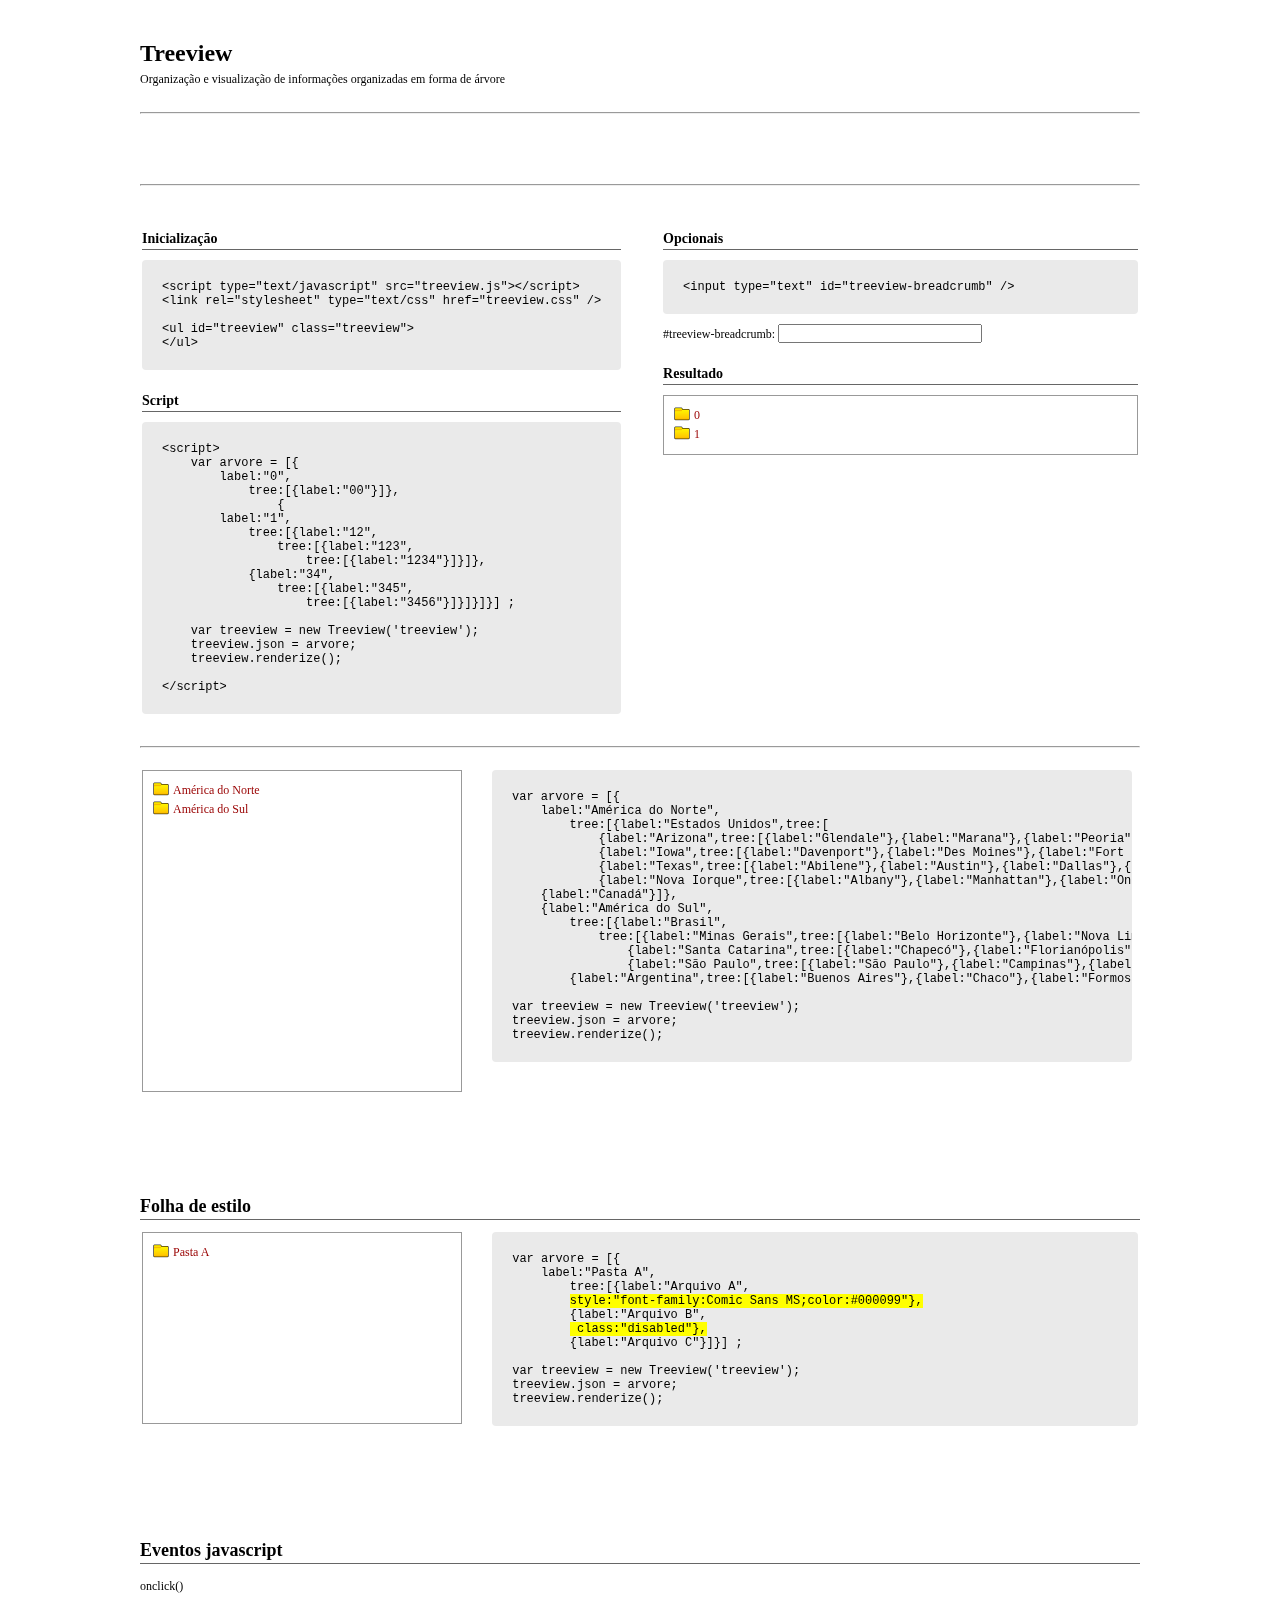
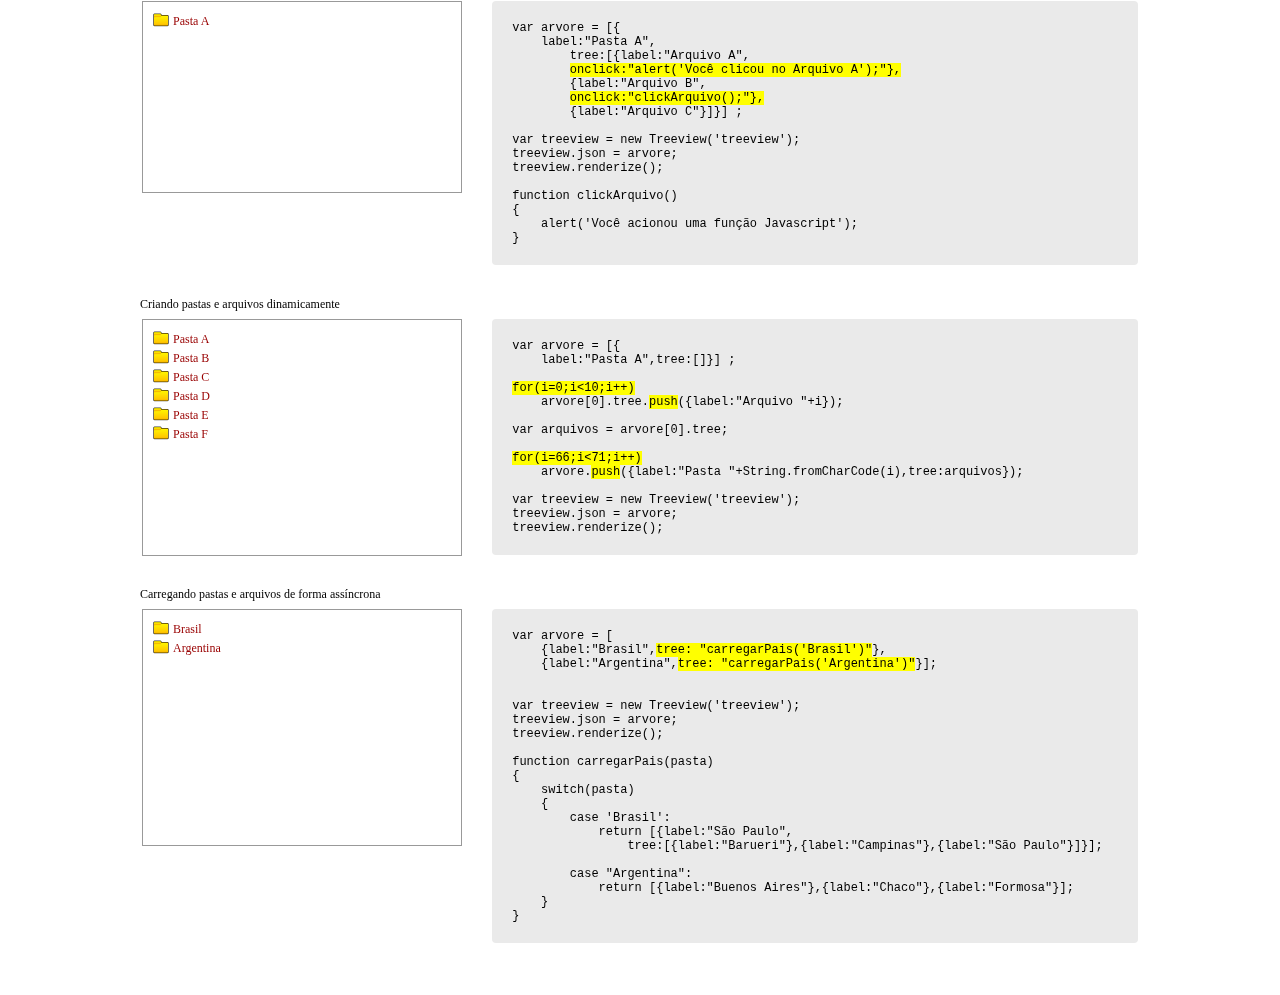
==== treeview/index.html @ ccbe740e "add Treeview" ====
<!DOCTYPE html>
<html lang="en">
<head>
    <meta charset="UTF-8">
    <meta name="viewport" content="width=device-width,initial-scale=1,maximum-scale=1,user-scalable=0" />
    <meta http-equiv="X-UA-Compatible" content="ie=edge">
    <title>Treeview</title>
    <script type="text/javascript" src="treeview.js"></script>
    <link rel="stylesheet" type="text/css" href="treeview.css" />
</head>
<body>
    <h1>Treeview</h1>
    <p>Organização e visualização de informações organizadas em forma de árvore</p>
    
<hr />
<br /><br />


<hr />


<table style="width:100%">
    <tr>
        <td style="width:48%;">
                <h3>Inicialização</h3>

<pre>
&lt;script type="text/javascript" src="treeview.js">&lt;/script&gt;
&lt;link rel="stylesheet" type="text/css" href="treeview.css" /&gt;

&lt;ul id="treeview" class="treeview"&gt;
&lt;/ul&gt;
</pre>

<h3>Script</h3>
<pre>
&lt;script&gt;  
    var arvore = [{
        label:"0",
            tree:[{label:"00"}]},
                {
        label:"1",
            tree:[{label:"12",
                tree:[{label:"123",
                    tree:[{label:"1234"}]}]},
            {label:"34",
                tree:[{label:"345",
                    tree:[{label:"3456"}]}]}]}] ;

    var treeview = new Treeview('treeview');
    treeview.json = arvore;
    treeview.renderize();

&lt;/script&gt;  
</pre>
</td>
        <td style="width:auto;padding-left:4%">
                <h3>Opcionais</h3> 

<pre>
&lt;input type="text" id="treeview-breadcrumb" /&gt;
</pre>
#treeview-breadcrumb: <input type="text" id="treeviewA-breadcrumb" style="width:200px" />
                <h3>Resultado</h3>
                <ul id="treeviewA" class="treeview" style="max-height:200px;;overflow:auto;padding:10px;border:1px solid #999999;">

                    </ul>

                    
            </td>
    </tr>
</table>
<script>
    var arvoreA = [{
    label:"0",
        tree:[{label:"00"}]},
            {
    label:"1",
        tree:[{label:"12",tree:[
            {label:"123",tree:[{label:"1234"}]}]},
            {label:"34",tree:[{label:"345",tree:[{label:"3456"}]}]}]}] ;
var treeviewA = new Treeview('treeviewA');
treeviewA.json = arvoreA;
treeviewA.renderize();
    </script>
<hr />
<table style="width:100%">
        <tr>
            <td style="width:30%;">
                    <ul id="treeviewContinente" class="treeview" style="height:300px;width:100%;overflow:auto;padding:10px;border:1px solid #999999;">

                        </ul>
            </td>
            <td style="width:auto;padding-left:5%;">
<pre style="width:600px;overflow-x:scroll;">
var arvore = [{
    label:"América do Norte",
        tree:[{label:"Estados Unidos",tree:[
            {label:"Arizona",tree:[{label:"Glendale"},{label:"Marana"},{label:"Peoria"},{label:"Tempe"}]},
            {label:"Iowa",tree:[{label:"Davenport"},{label:"Des Moines"},{label:"Fort Dodge"},{label:"Waterloo"}]},
            {label:"Texas",tree:[{label:"Abilene"},{label:"Austin"},{label:"Dallas"},{label:"Del Rio"}]},
            {label:"Nova Iorque",tree:[{label:"Albany"},{label:"Manhattan"},{label:"Oneonta"},{label:"Utica"}]}]},
    {label:"Canadá"}]},
    {label:"América do Sul",
        tree:[{label:"Brasil",
            tree:[{label:"Minas Gerais",tree:[{label:"Belo Horizonte"},{label:"Nova Lima"},{label:"Uberlândia"},{label:"Três Corações"}]},
                {label:"Santa Catarina",tree:[{label:"Chapecó"},{label:"Florianópolis"},{label:"Joaçaba"},{label:"Joinville"}]},
                {label:"São Paulo",tree:[{label:"São Paulo"},{label:"Campinas"},{label:"Santos"}]}]},
        {label:"Argentina",tree:[{label:"Buenos Aires"},{label:"Chaco"},{label:"Formosa"},{label:"Mendoza"}]}]}];

var treeview = new Treeview('treeview');
treeview.json = arvore;
treeview.renderize();
</pre>
         
            </td>
        </tr>
       
    </table>
<script>var arvoreContinente = [{
        label:"América do Norte",
            tree:[{label:"Estados Unidos",tree:[
                {label:"Arizona",tree:[{label:"Glendale"},{label:"Marana"},{label:"Peoria"},{label:"Tempe"}]},
                {label:"Iowa",tree:[{label:"Davenport"},{label:"Des Moines"},{label:"Fort Dodge"},{label:"Waterloo"}]},
                {label:"Texas",tree:[{label:"Abilene"},{label:"Austin"},{label:"Dallas"},{label:"Del Rio"}]},
                {label:"Nova Iorque",tree:[{label:"Albany"},{label:"Manhattan"},{label:"Oneonta"},{label:"Utica"}]}]},
        {label:"Canadá"}]},
        {label:"América do Sul",
            tree:[{label:"Brasil",
                tree:[{label:"Minas Gerais",tree:[{label:"Belo Horizonte"},{label:"Nova Lima"},{label:"Uberlândia"},{label:"Três Corações"}]},
                {label:"Santa Catarina",tree:[{label:"Chapecó"},{label:"Florianópolis"},{label:"Joaçaba"},{label:"Joinville"}]},
                {label:"São Paulo",tree:[{label:"São Paulo"},{label:"Campinas"},{label:"Santos"}]}]},
        {label:"Argentina",tree:[{label:"Buenos Aires"},{label:"Chaco"},{label:"Formosa"},{label:"Mendoza"}]}]}];
    
    var treeviewContinente = new Treeview('treeviewContinente');
    treeviewContinente.json = arvoreContinente;
    treeviewContinente.renderize(); </script>




<h2>Folha de estilo</h2>


<table style="width:100%">
        <tr>
            <td style="width:30%;">
                    <ul id="treeviewB" class="treeview" style="height:170px;width:100%;overflow:auto;padding:10px;border:1px solid #999999;">

                        </ul>
            </td>
            <td style="width:auto;padding-left:50px;">
<pre>
var arvore = [{
    label:"Pasta A",
        tree:[{label:"Arquivo A",
        <span style="background:#ffff00;">style:"font-family:Comic Sans MS;color:#000099"},</span>
        {label:"Arquivo B",
        <span style="background:#ffff00;"> class:"disabled"},</span>
        {label:"Arquivo C"}]}] ;

var treeview = new Treeview('treeview');
treeview.json = arvore;
treeview.renderize();
</pre>
                
            </td>
        </tr>
       
    </table>
<script>var arvoreB = [{
        label:"Pasta A",
            tree:[{label:"Arquivo A",
            style:"font-family:Comic Sans MS;color:#000099"},
            {label:"Arquivo B",
            class:"disabled"},
            {label:"Arquivo C"}]}] ;
    var treeviewB = new Treeview('treeviewB');
    treeviewB.json = arvoreB;
    treeviewB.renderize();</script>


<h2>Eventos javascript</h2>
<p>onclick()</p>
<table style="width:100%">
    <tr>
        <td style="width:30%;">
                <ul id="treeviewC" class="treeview" style="height:170px;width:100%;overflow:auto;padding:10px;border:1px solid #999999;">
                </ul>
        </td>
        <td style="width:auto;padding-left:50px;">
<pre>
var arvore = [{
    label:"Pasta A",
        tree:[{label:"Arquivo A",
        <span style="background:#ffff00;">onclick:"alert('Você clicou no Arquivo A');"},</span>
        {label:"Arquivo B",
        <span style="background:#ffff00;">onclick:"clickArquivo();"},</span>
        {label:"Arquivo C"}]}] ;

var treeview = new Treeview('treeview');
treeview.json = arvore;
treeview.renderize();

function clickArquivo()
{
    alert('Você acionou uma função Javascript');
}
</pre>
            
        </td>
    </tr>
    
</table>
<script>
var arvoreC = [{
    label:"Pasta A",
        tree:[{label:"Arquivo A",
        onclick:"alert('Você clicou no Arquivo A');"},
        {label:"Arquivo B",
        onclick:"clickArquivo();"},
        {label:"Arquivo C"}]}] ;
var treeviewC = new Treeview('treeviewC');
treeviewC.json = arvoreC;
treeviewC.renderize();

function clickArquivo()
{
    alert('Você acionou uma função Javascript');
}
</script>   
    
<br />
<p>Criando pastas e arquivos dinamicamente</p>
    <table style="width:100%">
        <tr>
            <td style="width:30%;">
                    <ul id="treeviewD" class="treeview" style="height:215px;width:100%;overflow:auto;padding:10px;border:1px solid #999999;">
                    </ul>
            </td>
            <td style="width:auto;padding-left:50px;">
    <pre>
var arvore = [{
    label:"Pasta A",tree:[]}] ;

<span style="background:#ffff00;">for(i=0;i&lt;10;i++)</span>
    arvore[0].tree.<span style="background:#ffff00;">push</span>({label:"Arquivo "+i});

var arquivos = arvore[0].tree;

<span style="background:#ffff00;">for(i=66;i&lt;71;i++)</span>
    arvore.<span style="background:#ffff00;">push</span>({label:"Pasta "+String.fromCharCode(i),tree:arquivos});

var treeview = new Treeview('treeview');
treeview.json = arvore;
treeview.renderize();
</pre>
                
            </td>
        </tr>
        
    </table>
    <script>
    var arvoreD = [{
        label:"Pasta A",tree:[]}] ;

    for(i=0;i<10;i++)
       arvoreD[0].tree.push({label:"Arquivo "+i});

    var arquivos =  arvoreD[0].tree;

    for(i=66;i<71;i++)
        arvoreD.push({label:"Pasta "+String.fromCharCode(i),tree:arquivos});

    var treeviewD = new Treeview('treeviewD');
    treeviewD.json = arvoreD;
    treeviewD.renderize();
    
    
    </script>    
<br />
<p>Carregando pastas e arquivos de forma assíncrona</p>



<table style="width:100%">
        <tr>
            <td style="width:30%;">
                    <ul id="treeviewE" class="treeview" style="height:215px;width:100%;overflow:auto;padding:10px;border:1px solid #999999;">
                    </ul>
            </td>
            <td style="width:auto;padding-left:50px;">
    <pre>
var arvore = [
    {label:"Brasil",<span style="background:#ffff00;">tree: "carregarPais('Brasil')"</span>},
    {label:"Argentina",<span style="background:#ffff00;">tree: "carregarPais('Argentina')"</span>}];


var treeview = new Treeview('treeview');
treeview.json = arvore;
treeview.renderize();
    
function carregarPais(pasta)
{
    switch(pasta)
    {
        case 'Brasil':
            return [{label:"São Paulo",
                tree:[{label:"Barueri"},{label:"Campinas"},{label:"São Paulo"}]}]; 
        
        case "Argentina":
            return [{label:"Buenos Aires"},{label:"Chaco"},{label:"Formosa"}]; 
    }  
}
</pre>
                
            </td>
        </tr>
        
    </table>
    <script>
var arvoreE = [{
    label:"Brasil", 
    tree: "carregarPais('Brasil')"},
    {
    label:"Argentina",tree: "carregarPais('Argentina')"}] ;


var treeviewE = new Treeview('treeviewE');
treeviewE.json = arvoreE;
treeviewE.renderize();
    
    
function carregarPais(pasta)
{
    switch(pasta)
    {
        case 'Brasil':
            return [{label:"São Paulo",
                tree:[{label:"Barueri"},{label:"Campinas"},{label:"São Paulo"}]}]; 
        
        case "Argentina":
            return [{label:"Buenos Aires"},{label:"Chaco"},{label:"Formosa"}]; 
    }  
}




    </script>    
<style type="text/css">
*{margin:0px;padding:0px;}
body{margin:20px auto;width:1000px;padding:20px;font-size:12px;font-family:verdana;}
h1{}
h2{margin:100px 0px 10px 0px;padding:2px 0px;border-bottom:1px solid #666666;}
h3{margin:20px 0px 10px 0px;padding:2px 0px;border-bottom:1px solid #666666;}
hr{margin:20px 0px;}
p{line-height:25px;}
pre{margin:0px 0px 10px 0px;padding:20px;background:#eaeaea;border-radius:4px}
td{vertical-align:top;}
</style>
</body>
</html>
---- treeview/treeview.css ----
ul.treeview{list-style-type:none;}
ul.treeview a{text-decoration:none;cursor:pointer;color:#990000}
ul.treeview a:hover{text-decoration:underline;}
ul.treeview a.disabled{text-decoration:line-through;color:#666666;cursor: not-allowed}

ul.treeview li{margin:0px 0px 0px 0px;
    padding:0px 0px 0px 20px;
    list-style-type:none;
    line-height:19px;}

ul.treeview ul{margin:0px 0px 10px -12px;padding-left:10px;border-left:1px dotted #000000;}

ul.treeview li.tv-folder{background:url('folder-close.png') no-repeat;}
ul.treeview li.tv-folder>ul{display:none;}
ul.treeview li.tv-open{background:url('folder-open.png') no-repeat;}
ul.treeview li.tv-open>ul{display:block;}
ul.treeview li.tv-file{background:url('file.png') no-repeat;}
ul.treeview li.tv-ok{background:url('ok.png') no-repeat;font-weight: bold;}
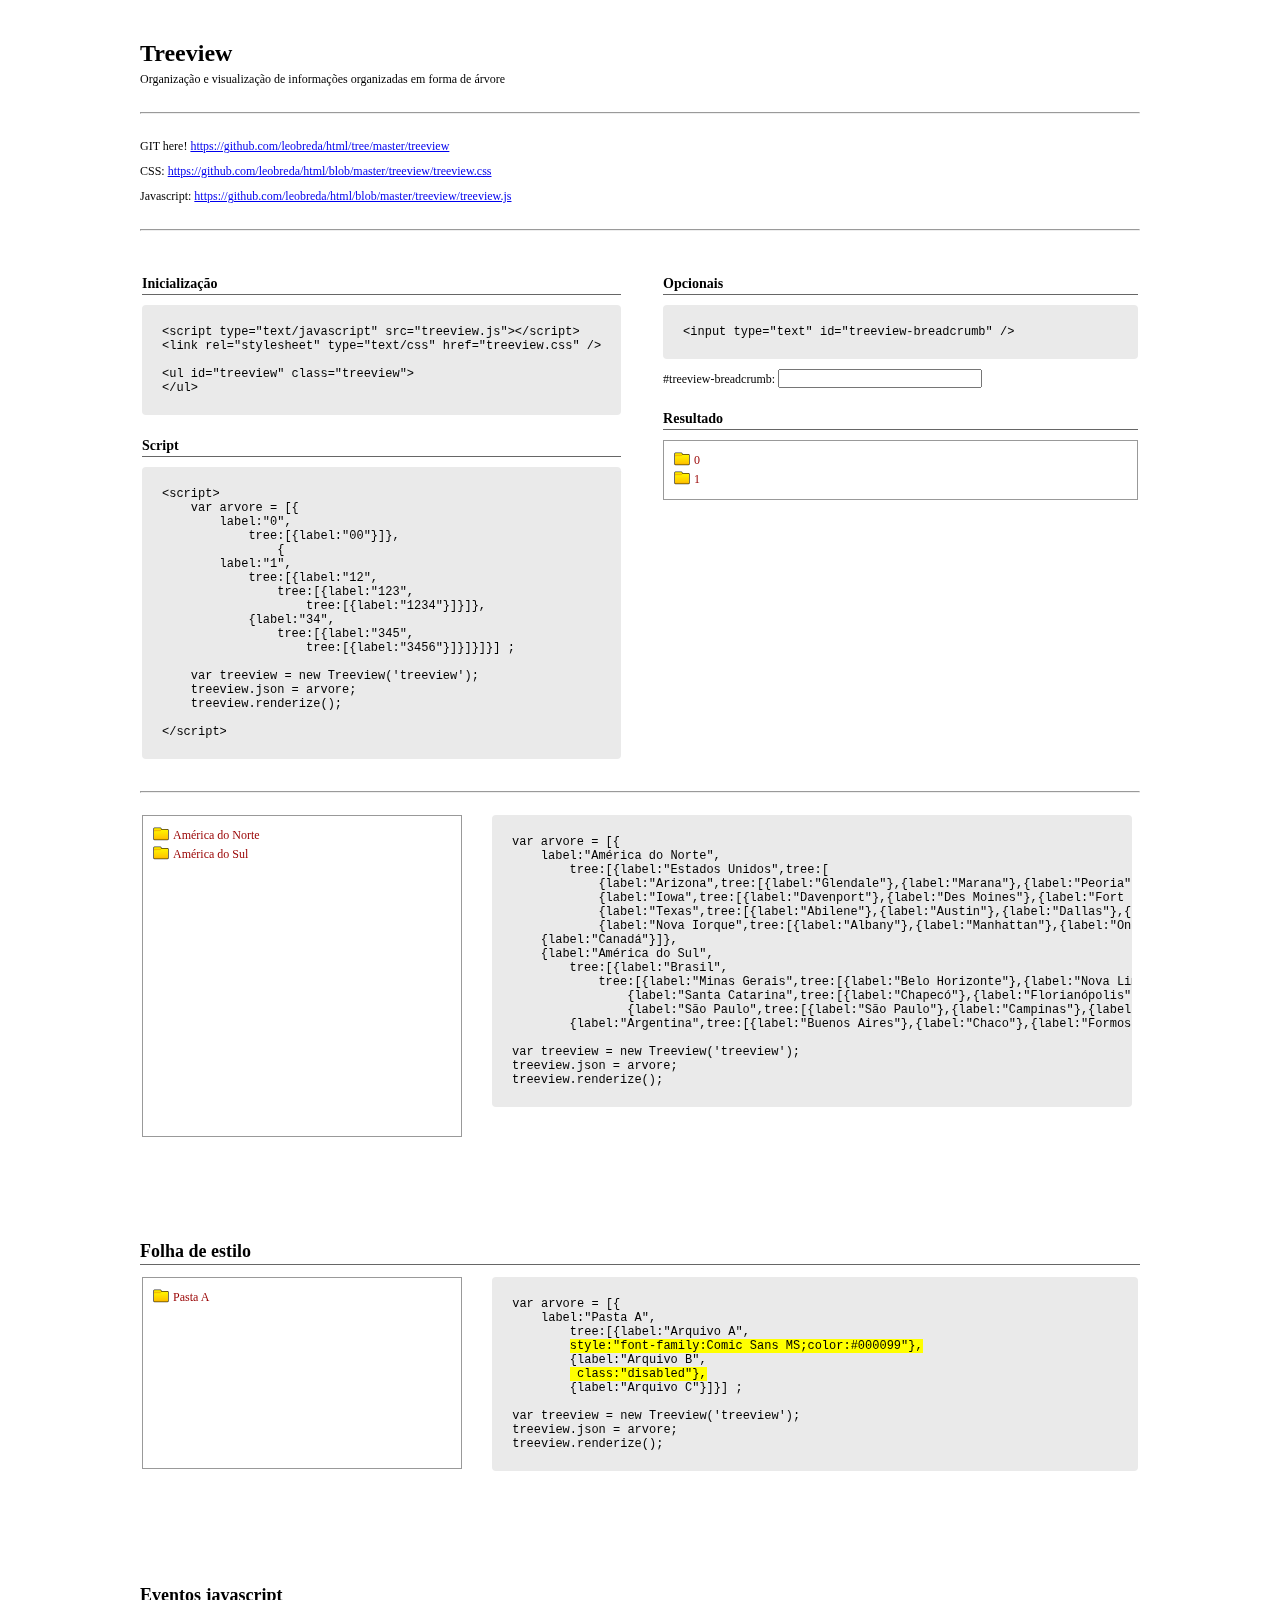
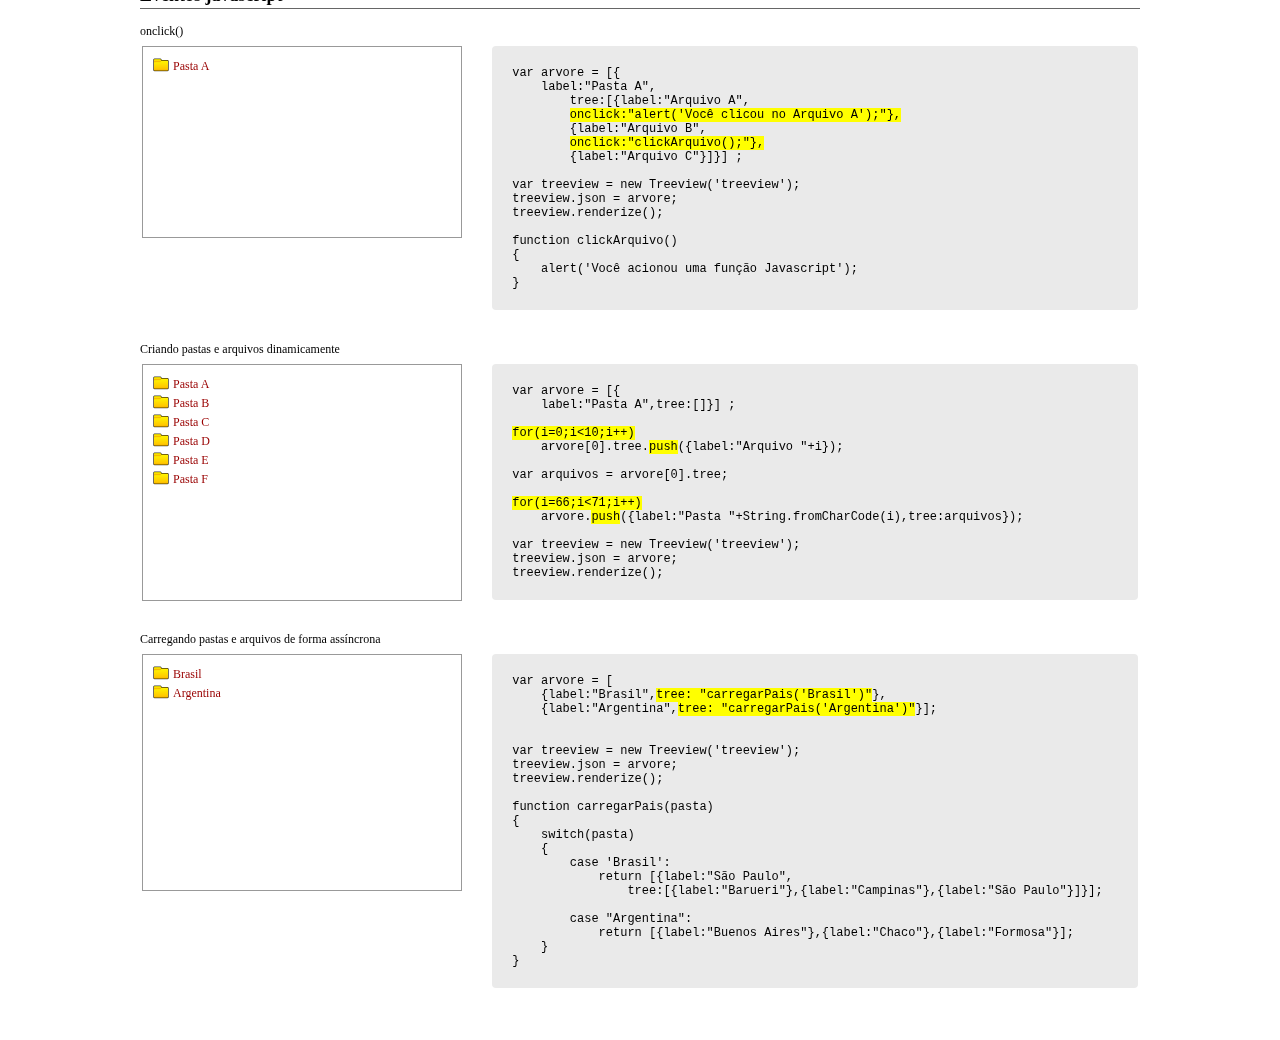
==== commit 536d21ba: "add Treeview" ====
--- a/treeview/index.html
+++ b/treeview/index.html
@@ -13,9 +13,10 @@
     <p>Organização e visualização de informações organizadas em forma de árvore</p>
     
 <hr />
-<br /><br />
-
-
+
+<p> GIT here! <a href="https://github.com/leobreda/html/tree/master/treeview" target="_blank">https://github.com/leobreda/html/tree/master/treeview</a></p>
+<p>CSS: <a href="https://github.com/leobreda/html/blob/master/treeview/treeview.css" target="_blank">https://github.com/leobreda/html/blob/master/treeview/treeview.css</a></p>
+<p>Javascript: <a href="https://github.com/leobreda/html/blob/master/treeview/treeview.js" target="_blank">https://github.com/leobreda/html/blob/master/treeview/treeview.js</a></p>
 <hr />
 
 
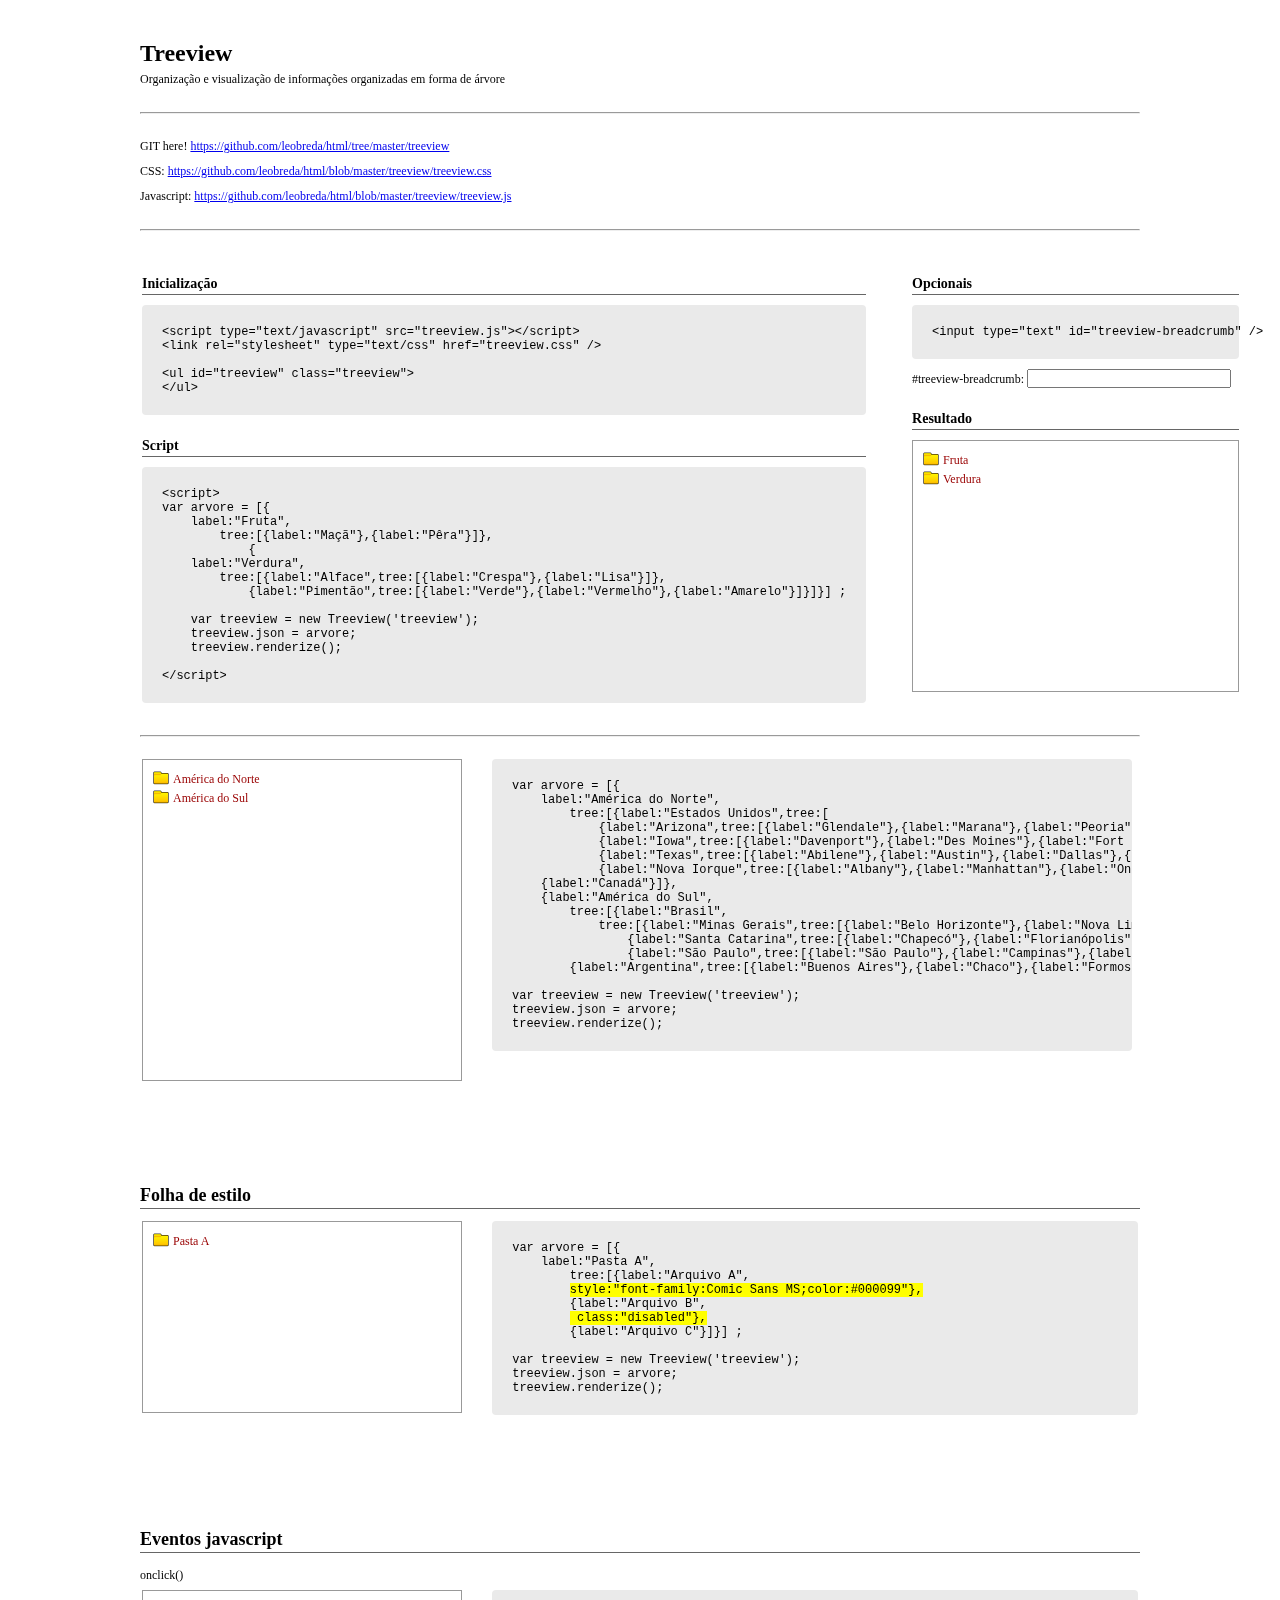
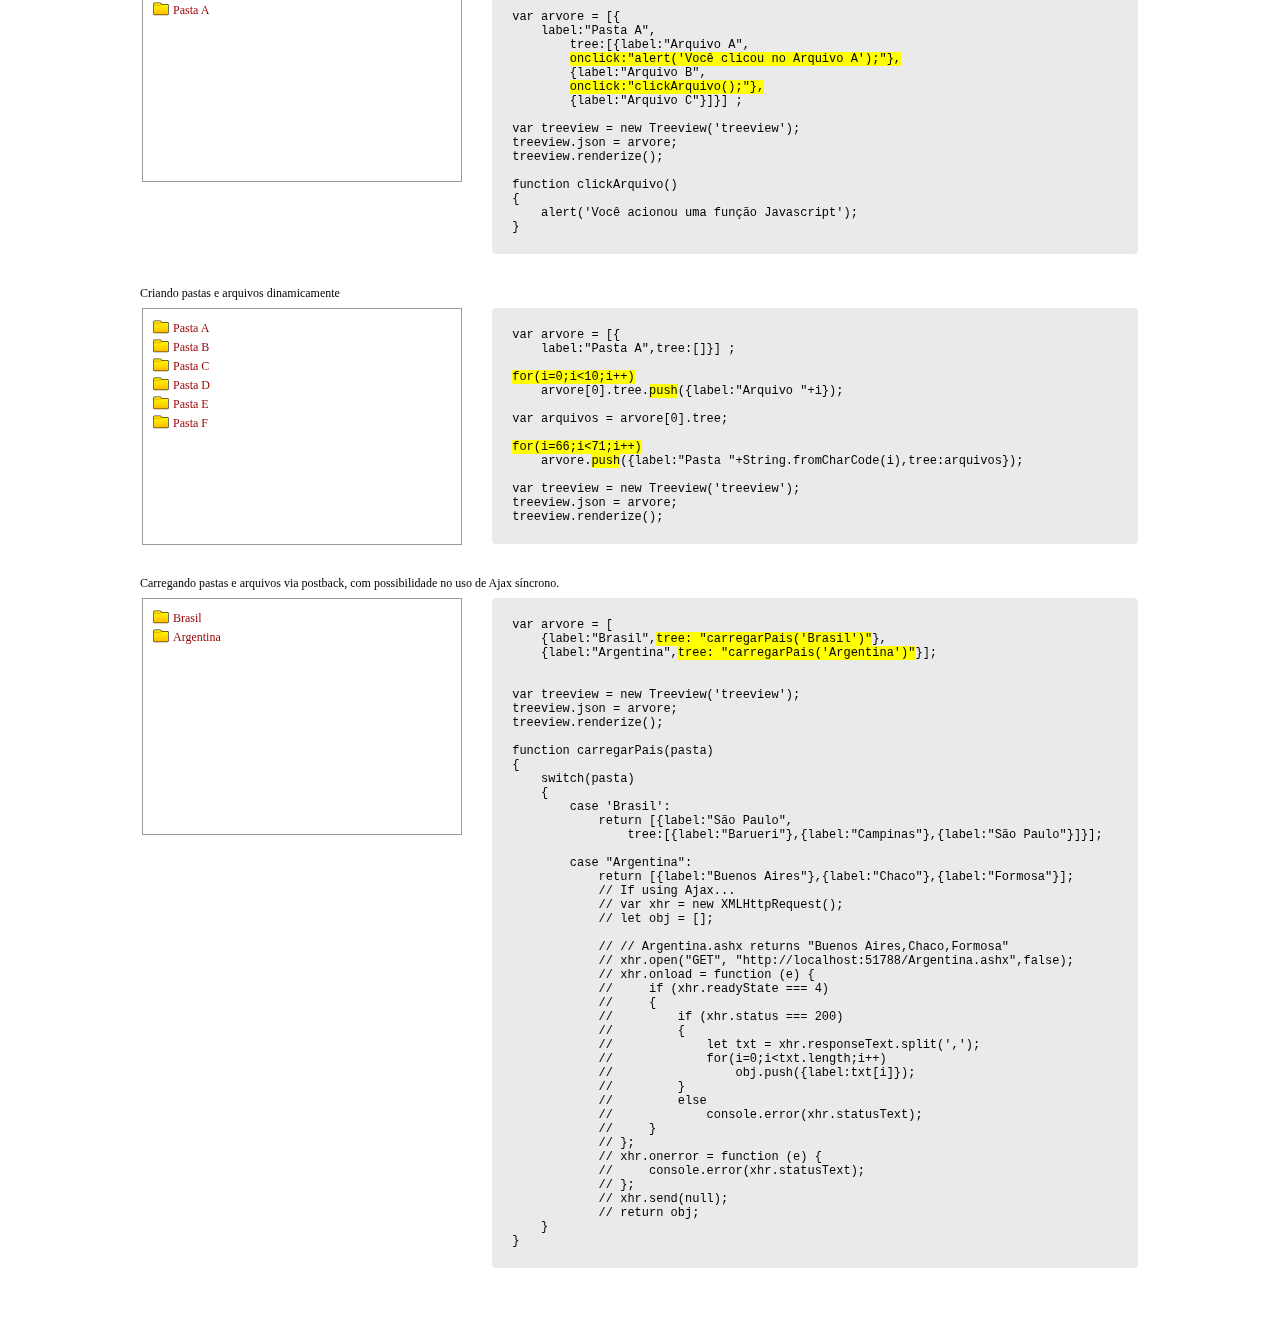
==== commit b5b8f30f: "UX arvore, eval args" ====
--- a/treeview/index.html
+++ b/treeview/index.html
@@ -36,17 +36,13 @@
 <h3>Script</h3>
 <pre>
 &lt;script&gt;  
-    var arvore = [{
-        label:"0",
-            tree:[{label:"00"}]},
-                {
-        label:"1",
-            tree:[{label:"12",
-                tree:[{label:"123",
-                    tree:[{label:"1234"}]}]},
-            {label:"34",
-                tree:[{label:"345",
-                    tree:[{label:"3456"}]}]}]}] ;
+var arvore = [{
+    label:"Fruta",
+        tree:[{label:"Maçã"},{label:"Pêra"}]},
+            {
+    label:"Verdura",
+        tree:[{label:"Alface",tree:[{label:"Crespa"},{label:"Lisa"}]},
+            {label:"Pimentão",tree:[{label:"Verde"},{label:"Vermelho"},{label:"Amarelo"}]}]}] ;
 
     var treeview = new Treeview('treeview');
     treeview.json = arvore;
@@ -63,7 +59,7 @@
 </pre>
 #treeview-breadcrumb: <input type="text" id="treeviewA-breadcrumb" style="width:200px" />
                 <h3>Resultado</h3>
-                <ul id="treeviewA" class="treeview" style="max-height:200px;;overflow:auto;padding:10px;border:1px solid #999999;">
+                <ul id="treeviewA" class="treeview" style="height:230px;;overflow:auto;padding:10px;border:1px solid #999999;">
 
                     </ul>
 
@@ -73,13 +69,12 @@
 </table>
 <script>
     var arvoreA = [{
-    label:"0",
-        tree:[{label:"00"}]},
+    label:"Fruta",
+        tree:[{label:"Maçã"},{label:"Pêra"}]},
             {
-    label:"1",
-        tree:[{label:"12",tree:[
-            {label:"123",tree:[{label:"1234"}]}]},
-            {label:"34",tree:[{label:"345",tree:[{label:"3456"}]}]}]}] ;
+    label:"Verdura",
+        tree:[{label:"Alface",tree:[{label:"Crespa"},{label:"Lisa"}]},
+            {label:"Pimentão",tree:[{label:"Verde"},{label:"Vermelho"},{label:"Amarelo"}]}]}] ;
 var treeviewA = new Treeview('treeviewA');
 treeviewA.json = arvoreA;
 treeviewA.renderize();
@@ -280,7 +275,7 @@
     
     </script>    
 <br />
-<p>Carregando pastas e arquivos de forma assíncrona</p>
+<p>Carregando pastas e arquivos via postback, com possibilidade no uso de Ajax síncrono.</p>
 
 
 
@@ -302,7 +297,7 @@
 treeview.renderize();
     
 function carregarPais(pasta)
-{
+{  
     switch(pasta)
     {
         case 'Brasil':
@@ -311,6 +306,30 @@
         
         case "Argentina":
             return [{label:"Buenos Aires"},{label:"Chaco"},{label:"Formosa"}]; 
+            // If using Ajax...
+            // var xhr = new XMLHttpRequest();
+            // let obj = [];
+            
+            // // Argentina.ashx returns "Buenos Aires,Chaco,Formosa"
+            // xhr.open("GET", "http://localhost:51788/Argentina.ashx",false);
+            // xhr.onload = function (e) {
+            //     if (xhr.readyState === 4) 
+            //     {
+            //         if (xhr.status === 200) 
+            //         {
+            //             let txt = xhr.responseText.split(',');
+            //             for(i=0;i&lt;txt.length;i++)
+            //                 obj.push({label:txt[i]});
+            //         } 
+            //         else 
+            //             console.error(xhr.statusText);  
+            //     }
+            // };
+            // xhr.onerror = function (e) {
+            //     console.error(xhr.statusText);
+            // };
+            // xhr.send(null);
+            // return obj;
     }  
 }
 </pre>
@@ -333,7 +352,7 @@
     
     
 function carregarPais(pasta)
-{
+{  
     switch(pasta)
     {
         case 'Brasil':
@@ -342,10 +361,33 @@
         
         case "Argentina":
             return [{label:"Buenos Aires"},{label:"Chaco"},{label:"Formosa"}]; 
+            // If using Ajax...
+            // var xhr = new XMLHttpRequest();
+            // let obj = [];
+            
+            // // Argentina.ashx returns "Buenos Aires,Chaco,Formosa"
+            // xhr.open("GET", "http://localhost:51788/Argentina.ashx",false);
+            // xhr.onload = function (e) {
+            //     if (xhr.readyState === 4) 
+            //     {
+            //         if (xhr.status === 200) 
+            //         {
+            //             let txt = xhr.responseText.split(',');
+
+            //             for(i=0;i<txt.length;i++)
+            //                 obj.push({label:txt[i]});
+            //         } 
+            //         else 
+            //             console.error(xhr.statusText);  
+            //     }
+            // };
+            // xhr.onerror = function (e) {
+            //     console.error(xhr.statusText);
+            // };
+            // xhr.send(null);
+            // return obj;
     }  
 }
-
-
 
 
     </script>    
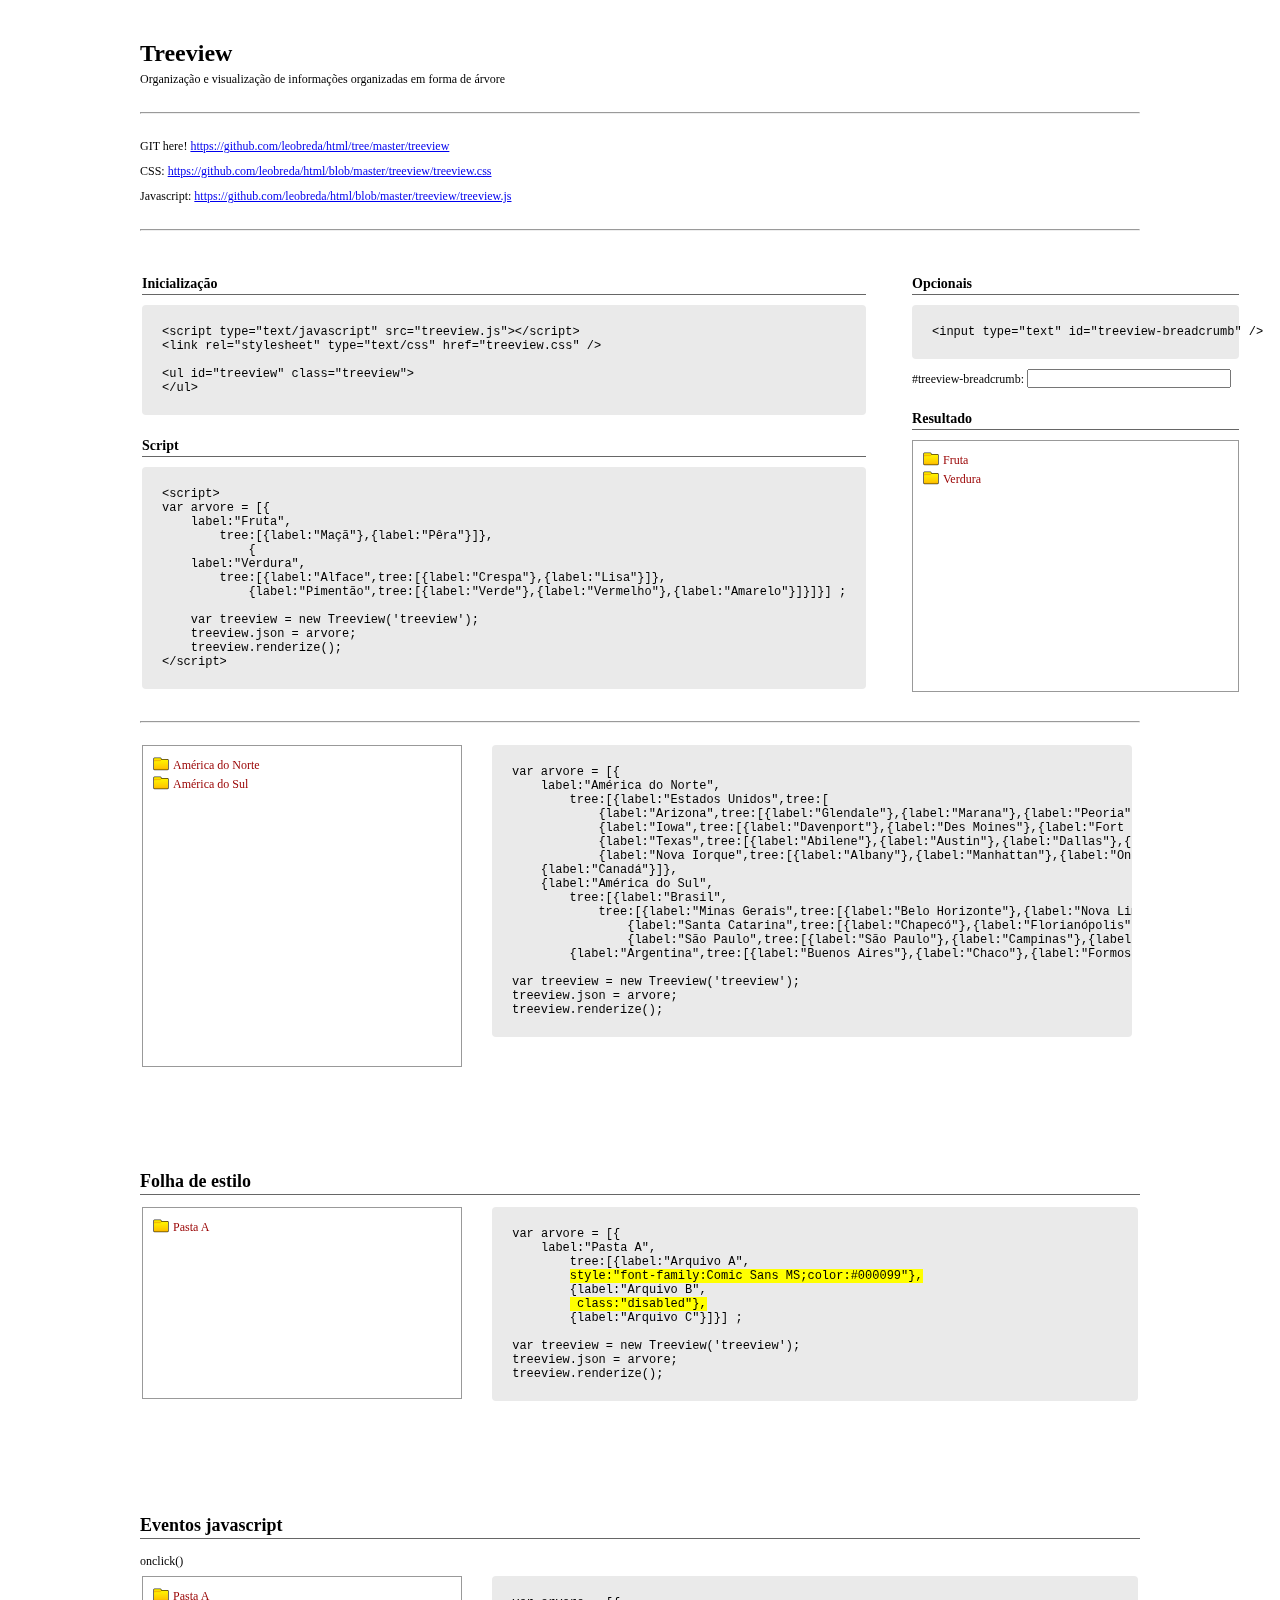
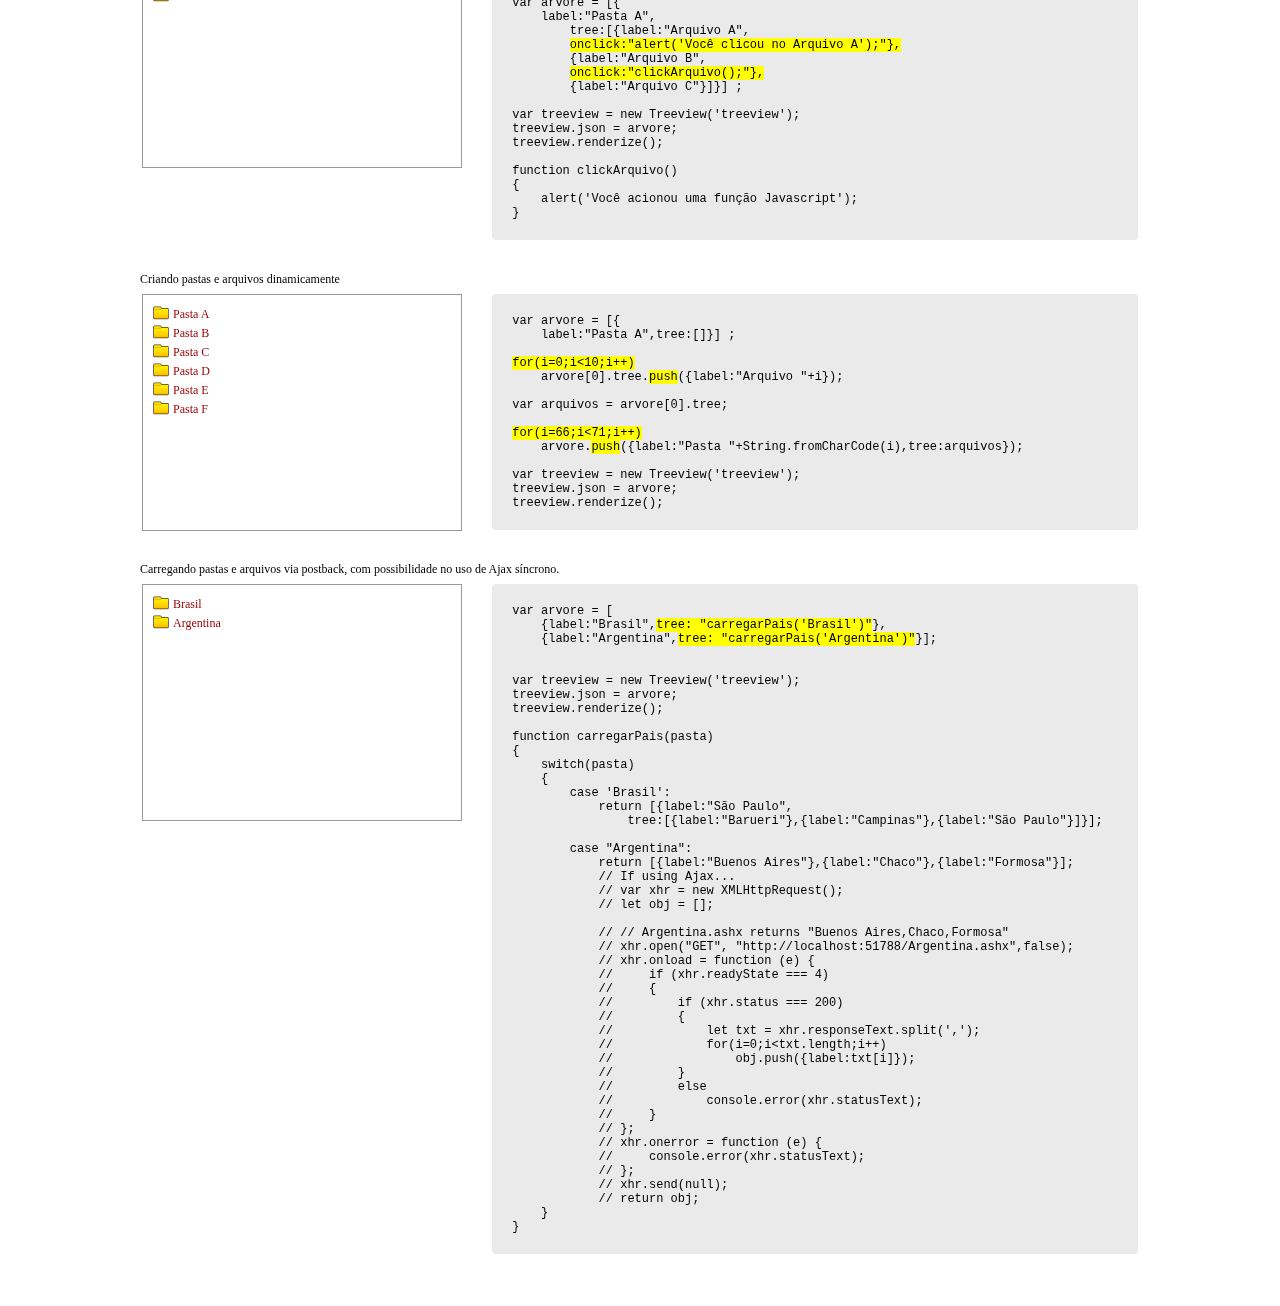
==== commit 41877ef1: "UX" ====
--- a/treeview/index.html
+++ b/treeview/index.html
@@ -47,7 +47,6 @@
     var treeview = new Treeview('treeview');
     treeview.json = arvore;
     treeview.renderize();
-
 &lt;/script&gt;  
 </pre>
 </td>
